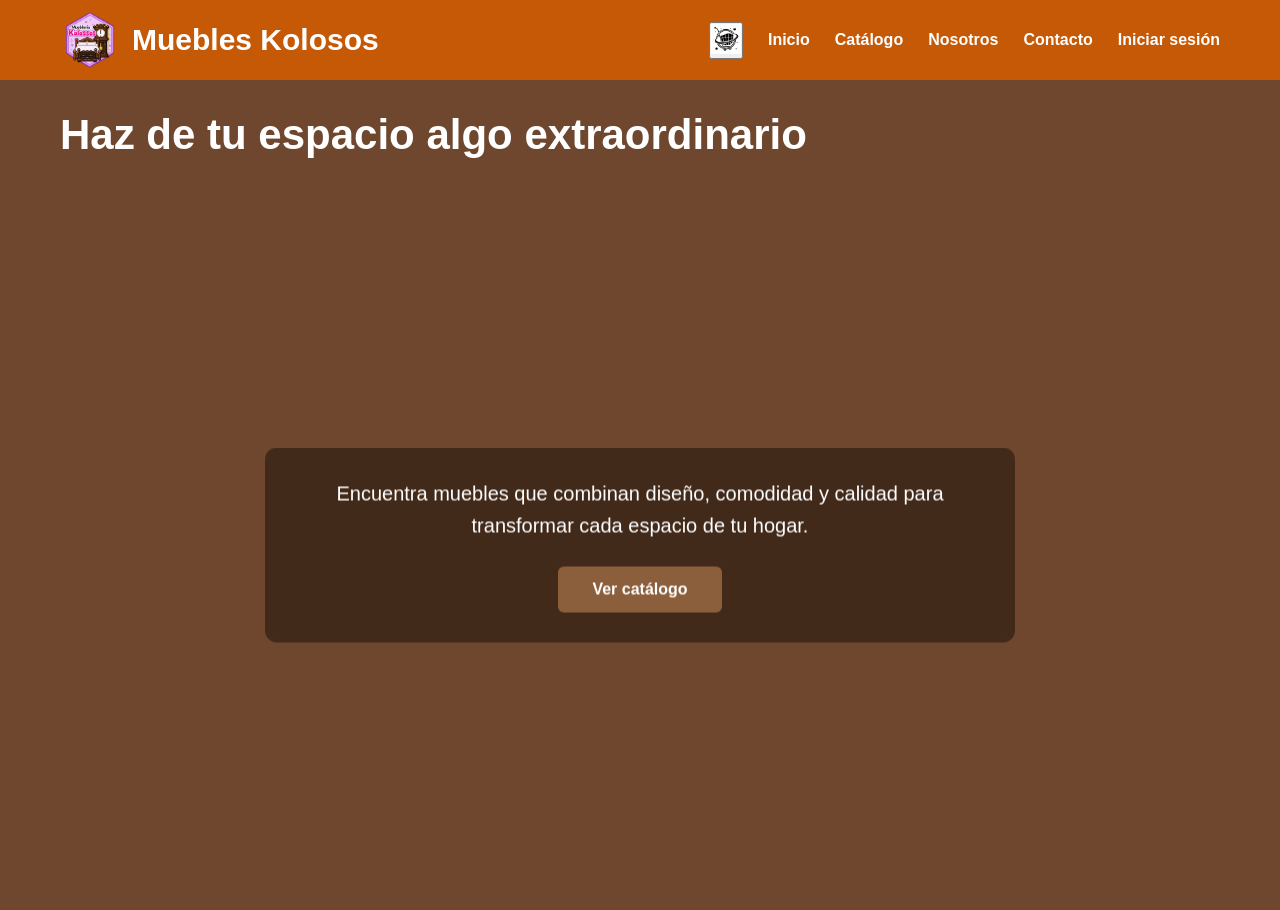
==== index.html @ 6ff80c34 "Primer commit" ====
<!DOCTYPE html>
<html lang="es">

<head>
    <meta charset="UTF-8">
    <meta name="viewport" content="width=device-width, initial-scale=1.0">

    <title>Muebles Kolosos</title>

    <link rel="stylesheet" href="style.css">
</head>

<body>

    <!-- BARRA SUPERIOR -->
    <header class="header">

        <!-- LOGO Y NOMBRE -->
        <div class="logo">
            <img src="imagenes/logo.png" alt="Logo Muebles Kolosos">
            <span>Muebles Kolosos</span>
        </div>

        <!-- MENÚ -->
        <nav class="menu">
            <div class="carrito">
            <button ><img src="imagenes/carrito.avif" ></button>
            </div>
            <a href="index.html">Inicio</a>
            <a href="catalogo.html">Catálogo</a>
            <a href="nosotros.html">Nosotros</a>
            <a href="contacto.html">Contacto</a>
            <a href="login.html">Iniciar sesión</a>
        </nav>

    </header>


    <!-- CONTENIDO PRINCIPAL -->
   <main>
        <section class="inicio">

            <!-- TÍTULO ALINEADO A LA IZQUIERDA -->
            <div class="header-texto">
                <h1>Haz de tu espacio algo extraordinario</h1>
            </div>

            <!-- CONTENEDOR DEL VIDEO CON TEXTO ENCIMA (OVERLAY) -->
            <div class="video-contenedor">
                <video autoplay loop muted playsinline>
                    <source src="imagenes/muebles.mp4" type="video/mp4">
                    Tu navegador no soporta la reproducción de video.
                </video>

                <!-- TEXTO Y BOTÓN LITERALMENTE ENCIMA DEL VIDEO -->
                <div class="contenido-encima">
                    <p>
                        Encuentra muebles que combinan diseño, comodidad y calidad para
                        transformar cada espacio de tu hogar.
                    </p>
                    <a href="catalogo.html" class="boton">
                        Ver catálogo
                    </a>
                </div>
            </div>

        </section>
    </main>

</body>

</html>
---- style.css ----
/* RESET GENERAL */
* {
    margin: 0;
    padding: 0;
    box-sizing: border-box;
}

body {
    font-family: Arial, sans-serif;
    background-color: #b3690fba;
    color: #ffffff;
}

/* BARRA SUPERIOR (HEADER) */
.header {
    width: 100%;
    height: 80px;
    display: flex;
    align-items: center;
    justify-content: space-between;
    padding: 0 60px;
    background-color: #c65906;
}

/* LOGO Y NOMBRE */
.logo {
    display: flex;
    align-items: center;
    gap: 12px;
}

.logo img {
    width: 60px;
    height: 60px;
    object-fit: contain;
}

.logo span {
    font-size: 30px;
    font-weight: bold;
    color: #ffffff;
}

/* ÍCONO CARRITO */
.carrito img {
    width: 30px;
    height: 30px;
    object-fit: contain;
}

/* MENÚ DE NAVEGACIÓN */
.menu {
    display: flex;
    align-items: center;
    gap: 25px;
}

.menu a {
    text-decoration: none;
    color: #ffffff;
    font-size: 16px;
    font-weight: bold;
    transition: color 0.3s ease;
}

.menu a:hover {
    color: #8b5e3c;
}

/* SECCIÓN PRINCIPAL AZUL */
.inicio {
    background-color: #6f472e;
    width: 100%;
    display: flex;
    flex-direction: column;
    padding-top: 30px;
}

/* TÍTULO A LA IZQUIERDA */
.header-texto {
    width: 100%;
    padding: 0 60px;
    text-align: left;
    margin-bottom: 20px;
}

.header-texto h1 {
    font-size: 42px;
    color: #ffffff;
    line-height: 1.2;
}

/* CONTENEDOR DEL VIDEO (POSICIÓN RELATIVA PARA PERMITIR ELEMENTOS ENCIMA) */
.video-contenedor {
    position: relative;
    width: 100%;
    height: calc(100vh - 170px); /* Ocupa el resto de la pantalla */
    min-height: 400px;
    overflow: hidden;
}

.video-contenedor video {
    width: 100%;
    height: 100%;
    object-fit: cover;
    display: block;
}

/* CAPA DE TEXTO ENCIMA DEL VIDEO (POSITION ABSOLUTE) */
.contenido-encima {
    position: absolute;
    top: 50%;
    left: 50%;
    transform: translate(-50%, -50%); /* Centra el bloque exactamente al medio del video */
    width: 90%;
    max-width: 750px;
    text-align: center;
    z-index: 2;
    background-color: rgba(0, 0, 0, 0.4); /* Fondo semi-transparente para leer el texto fácilmente */
    padding: 30px;
    border-radius: 12px;
    backdrop-filter: blur(4px); /* Efecto cristal opcional */
}

.contenido-encima p {
    font-size: 20px;
    color: #ffffff;
    line-height: 1.6;
    margin-bottom: 25px;
    font-weight: 500;
}

/* BOTÓN DE ACCIÓN */
.boton {
    display: inline-block;
    padding: 14px 34px;
    background-color: #8b5e3c;
    color: #ffffff;
    text-decoration: none;
    border-radius: 6px;
    font-weight: bold;
    font-size: 16px;
    transition: background-color 0.3s ease, transform 0.2s ease;
}

.boton:hover {
    background-color: #6f472e;
    transform: translateY(-2px);
}
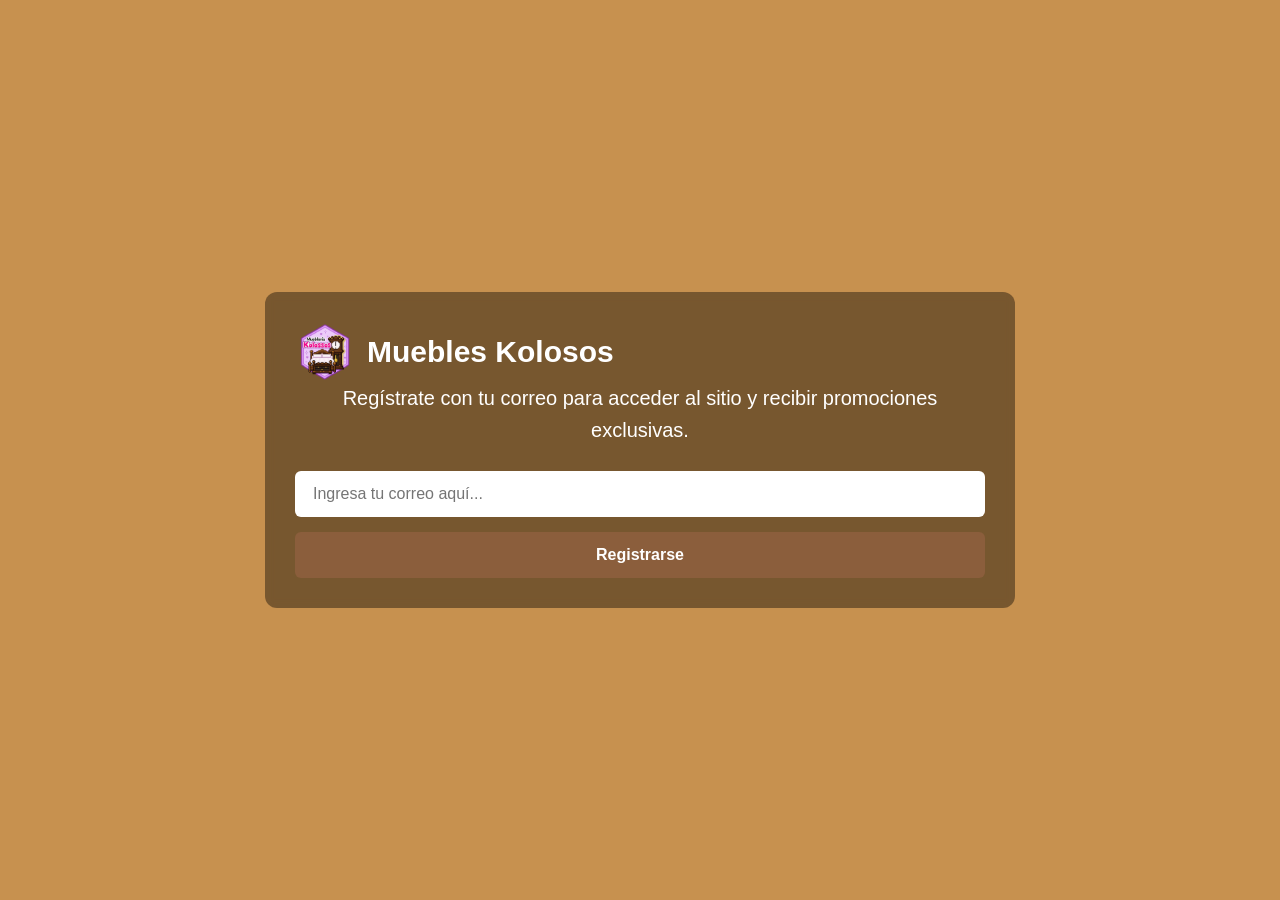
==== commit 488bd8c4: "Segundo commit: Implementación de catálogo, nosotros y contacto" ====
--- a/index.html
+++ b/index.html
@@ -4,69 +4,113 @@
 <head>
     <meta charset="UTF-8">
     <meta name="viewport" content="width=device-width, initial-scale=1.0">
-
-    <title>Muebles Kolosos</title>
-
+    <title>Muebles Kolosos - Inicio</title>
     <link rel="stylesheet" href="style.css">
 </head>
 
 <body>
 
-    <!-- BARRA SUPERIOR -->
-    <header class="header">
+    <!-- PANTALLA 1: REGISTRO INICIAL -->
+    <div id="pantalla-registro" class="pantalla-registro">
+        <div class="video-contenedor-pantalla">
+            <video autoplay loop muted playsinline>
+                <source src="imagenes/muebles.mp4" type="video/mp4">
+            </video>
 
-        <!-- LOGO Y NOMBRE -->
-        <div class="logo">
-            <img src="imagenes/logo.png" alt="Logo Muebles Kolosos">
-            <span>Muebles Kolosos</span>
+            <div class="contenido-encima">
+                <div class="logo">
+                    <img src="imagenes/logo.png" alt="Logo Muebles Kolosos">
+                    <span>Muebles Kolosos</span>
+                </div>
+                <p>Regístrate con tu correo para acceder al sitio y recibir promociones exclusivas.</p>
+                
+                <form id="form-inicial" class="form-registro">
+                    <input type="email" id="correo-usuario" placeholder="Ingresa tu correo aquí..." required>
+                    <button type="submit" class="boton">Registrarse</button>
+                </form>
+            </div>
         </div>
+    </div>
 
-        <!-- MENÚ -->
-        <nav class="menu">
-            <div class="carrito">
-            <button ><img src="imagenes/carrito.avif" ></button>
-            </div>
-            <a href="index.html">Inicio</a>
-            <a href="catalogo.html">Catálogo</a>
-            <a href="nosotros.html">Nosotros</a>
-            <a href="contacto.html">Contacto</a>
-            <a href="login.html">Iniciar sesión</a>
-        </nav>
-
-    </header>
-
-
-    <!-- CONTENIDO PRINCIPAL -->
-   <main>
-        <section class="inicio">
-
-            <!-- TÍTULO ALINEADO A LA IZQUIERDA -->
-            <div class="header-texto">
-                <h1>Haz de tu espacio algo extraordinario</h1>
+    <!-- PANTALLA 2: INICIO Y NAVEGACIÓN PRINCIPAL -->
+    <div id="pantalla-principal" class="oculto">
+        
+        <!-- BARRA SUPERIOR (HEADER) -->
+        <header class="header">
+            <div class="logo">
+                <img src="imagenes/logo.png" alt="Logo Muebles Kolosos">
+                <span>Muebles Kolosos</span>
             </div>
 
-            <!-- CONTENEDOR DEL VIDEO CON TEXTO ENCIMA (OVERLAY) -->
-            <div class="video-contenedor">
-                <video autoplay loop muted playsinline>
-                    <source src="imagenes/muebles.mp4" type="video/mp4">
-                    Tu navegador no soporta la reproducción de video.
-                </video>
+            <nav class="menu">
+                <div class="carrito">
+                    <button><img src="imagenes/carrito.avif" alt="Carrito"></button>
+                </div>
+                <a href="index.html" class="activo">Inicio</a>
+                <a href="catalogo.html">Catálogo</a>
+                <a href="nosotros.html">Nosotros</a>
+                <a href="contacto.html">Contacto</a>
+                <a href="login.html">Iniciar sesión</a>
+            </nav>
+        </header>
 
-                <!-- TEXTO Y BOTÓN LITERALMENTE ENCIMA DEL VIDEO -->
-                <div class="contenido-encima">
-                    <p>
-                        Encuentra muebles que combinan diseño, comodidad y calidad para
-                        transformar cada espacio de tu hogar.
-                    </p>
-                    <a href="catalogo.html" class="boton">
-                        Ver catálogo
-                    </a>
+        <!-- CONTENIDO PRINCIPAL -->
+        <main>
+            <section class="inicio">
+                <div class="header-texto">
+                    <h1>Haz de tu espacio algo extraordinario</h1>
                 </div>
-            </div>
 
-        </section>
-    </main>
+                <div class="video-contenedor">
+                    <video autoplay loop muted playsinline>
+                        <source src="imagenes/muebles.mp4" type="video/mp4">
+                        Tu navegador no soporta la reproducción de video.
+                    </video>
 
+                    <div class="contenido-encima">
+                        <p>
+                            Encuentra muebles que combinan diseño, comodidad y calidad para
+                            transformar cada espacio de tu hogar.
+                        </p>
+                        <a href="catalogo.html" class="boton">Ver catálogo</a>
+                    </div>
+                </div>
+            </section>
+        </main>
+    </div>
+
+    <!-- SCRIPT CONTROLADOR DE SESIÓN SIMULADA -->
+    <script>
+        document.addEventListener("DOMContentLoaded", () => {
+            const formInicial = document.getElementById("form-inicial");
+            const pantallaRegistro = document.getElementById("pantalla-registro");
+            const pantallaPrincipal = document.getElementById("pantalla-principal");
+
+            // Función para mostrar la vista principal del negocio
+            const mostrarInicioTienda = () => {
+                pantallaRegistro.style.display = "none";
+                pantallaPrincipal.classList.remove("oculto");
+                pantallaPrincipal.style.display = "block";
+            };
+
+            // 1. Verificar si el usuario ya se había registrado previamente en esta sesión
+            if (sessionStorage.getItem("usuarioRegistrado") === "true") {
+                mostrarInicioTienda();
+            }
+
+            // 2. Al presionar "Registrarse" guardar el estado y mostrar la tienda
+            formInicial.addEventListener("submit", (e) => {
+                e.preventDefault();
+                const correo = document.getElementById("correo-usuario").value;
+
+                if (correo.trim() !== "") {
+                    // Guardar en la sesión del navegador
+                    sessionStorage.setItem("usuarioRegistrado", "true");
+                    mostrarInicioTienda();
+                }
+            });
+        });
+    </script>
 </body>
 
 </html>
--- a/style.css
+++ b/style.css
@@ -1,4 +1,4 @@
-/* RESET GENERAL */
+
 * {
     margin: 0;
     padding: 0;
@@ -11,6 +11,56 @@
     color: #ffffff;
 }
 
+
+.oculto {
+    display: none !important;
+}
+
+/* PANTALLA 1: REGISTRO PANTALLA COMPLETA */
+.pantalla-registro {
+    position: fixed;
+    top: 0;
+    left: 0;
+    width: 100vw;
+    height: 100vh;
+    z-index: 9999;
+}
+
+.video-contenedor-pantalla {
+    position: relative;
+    width: 100%;
+    height: 100%;
+    overflow: hidden;
+}
+
+.video-contenedor-pantalla video {
+    width: 100%;
+    height: 100%;
+    object-fit: cover;
+}
+
+.form-registro {
+    display: flex;
+    flex-direction: column;
+    gap: 15px;
+    margin-top: 20px;
+}
+
+.form-registro input {
+    width: 100%;
+    padding: 14px 18px;
+    border-radius: 6px;
+    border: none;
+    font-size: 16px;
+    outline: none;
+}
+
+.form-registro button {
+    cursor: pointer;
+    border: none;
+    width: 100%;
+}
+
 /* BARRA SUPERIOR (HEADER) */
 .header {
     width: 100%;
@@ -22,7 +72,6 @@
     background-color: #c65906;
 }
 
-/* LOGO Y NOMBRE */
 .logo {
     display: flex;
     align-items: center;
@@ -41,14 +90,18 @@
     color: #ffffff;
 }
 
-/* ÍCONO CARRITO */
+.carrito button {
+    background: transparent;
+    border: none;
+    cursor: pointer;
+}
+
 .carrito img {
     width: 30px;
     height: 30px;
     object-fit: contain;
 }
 
-/* MENÚ DE NAVEGACIÓN */
 .menu {
     display: flex;
     align-items: center;
@@ -63,11 +116,13 @@
     transition: color 0.3s ease;
 }
 
-.menu a:hover {
-    color: #8b5e3c;
-}
-
-/* SECCIÓN PRINCIPAL AZUL */
+.menu a:hover,
+.menu a.activo {
+    color: #ffe3cc;
+    border-bottom: 2px solid #ffffff;
+}
+
+/* SECCIÓN INICIO */
 .inicio {
     background-color: #6f472e;
     width: 100%;
@@ -76,7 +131,6 @@
     padding-top: 30px;
 }
 
-/* TÍTULO A LA IZQUIERDA */
 .header-texto {
     width: 100%;
     padding: 0 60px;
@@ -90,11 +144,10 @@
     line-height: 1.2;
 }
 
-/* CONTENEDOR DEL VIDEO (POSICIÓN RELATIVA PARA PERMITIR ELEMENTOS ENCIMA) */
 .video-contenedor {
     position: relative;
     width: 100%;
-    height: calc(100vh - 170px); /* Ocupa el resto de la pantalla */
+    height: calc(100vh - 170px);
     min-height: 400px;
     overflow: hidden;
 }
@@ -106,20 +159,19 @@
     display: block;
 }
 
-/* CAPA DE TEXTO ENCIMA DEL VIDEO (POSITION ABSOLUTE) */
 .contenido-encima {
     position: absolute;
     top: 50%;
     left: 50%;
-    transform: translate(-50%, -50%); /* Centra el bloque exactamente al medio del video */
+    transform: translate(-50%, -50%);
     width: 90%;
     max-width: 750px;
     text-align: center;
     z-index: 2;
-    background-color: rgba(0, 0, 0, 0.4); /* Fondo semi-transparente para leer el texto fácilmente */
+    background-color: rgba(0, 0, 0, 0.4);
     padding: 30px;
     border-radius: 12px;
-    backdrop-filter: blur(4px); /* Efecto cristal opcional */
+    backdrop-filter: blur(4px);
 }
 
 .contenido-encima p {
@@ -130,7 +182,6 @@
     font-weight: 500;
 }
 
-/* BOTÓN DE ACCIÓN */
 .boton {
     display: inline-block;
     padding: 14px 34px;
@@ -141,9 +192,292 @@
     font-weight: bold;
     font-size: 16px;
     transition: background-color 0.3s ease, transform 0.2s ease;
+    text-align: center;
 }
 
 .boton:hover {
     background-color: #6f472e;
     transform: translateY(-2px);
+}
+
+/* CATÁLOGO, NOSOTROS, CONTACTO, DETALLE */
+.contenedor-seccion {
+    max-width: 1200px;
+    margin: 40px auto;
+    padding: 0 20px;
+}
+
+.titulo-pagina {
+    font-size: 36px;
+    margin-bottom: 10px;
+    text-align: center;
+    color: #ffffff;
+}
+
+.subtitulo-pagina {
+    font-size: 18px;
+    text-align: center;
+    margin-bottom: 40px;
+    opacity: 0.9;
+}
+
+/* PRODUCTOS */
+.grilla-productos {
+    display: grid;
+    grid-template-columns: repeat(auto-fit, minmax(280px, 1fr));
+    gap: 30px;
+}
+
+.tarjeta-producto {
+    background-color: #6f472e;
+    border-radius: 10px;
+    overflow: hidden;
+    box-shadow: 0 4px 15px rgba(0, 0, 0, 0.2);
+    display: flex;
+    flex-direction: column;
+}
+
+.tarjeta-producto img {
+    width: 100%;
+    height: 220px;
+    object-fit: cover;
+}
+
+.info-producto {
+    padding: 20px;
+    display: flex;
+    flex-direction: column;
+    gap: 10px;
+    flex-grow: 1;
+}
+
+.info-producto h3 {
+    font-size: 22px;
+}
+
+.info-producto .precio {
+    font-size: 20px;
+    font-weight: bold;
+    color: #ffe3cc;
+    margin-top: auto;
+}
+
+.info-producto .boton {
+    margin-top: 10px;
+    width: 100%;
+}
+
+/* VISTA DE DETALLE */
+.boton-volver {
+    display: inline-block;
+    color: #ffffff;
+    text-decoration: none;
+    font-weight: bold;
+    margin-bottom: 25px;
+    transition: color 0.3s ease;
+}
+
+.boton-volver:hover {
+    color: #ffe3cc;
+}
+
+.detalle-producto-container {
+    background-color: #6f472e;
+    border-radius: 12px;
+    padding: 30px;
+    display: flex;
+    gap: 40px;
+    align-items: center;
+}
+
+.imagen-detalle {
+    flex: 1;
+}
+
+.imagen-detalle img {
+    width: 100%;
+    max-height: 400px;
+    object-fit: cover;
+    border-radius: 8px;
+}
+
+.info-detalle {
+    flex: 1;
+    display: flex;
+    flex-direction: column;
+    gap: 15px;
+}
+
+.info-detalle h1 {
+    font-size: 32px;
+}
+
+.precio-detalle {
+    font-size: 28px;
+    font-weight: bold;
+    color: #ffe3cc;
+}
+
+.descripcion-corta {
+    line-height: 1.6;
+    opacity: 0.95;
+}
+
+.acciones-detalle button {
+    border: none;
+    cursor: pointer;
+}
+
+/* NOSOTROS */
+.contenido-nosotros {
+    display: flex;
+    flex-direction: column;
+    gap: 25px;
+}
+
+.bloque-texto {
+    background-color: #6f472e;
+    padding: 30px;
+    border-radius: 10px;
+    line-height: 1.6;
+}
+
+.bloque-texto h2 {
+    margin-bottom: 15px;
+    color: #ffe3cc;
+}
+
+/* CONTACTO */
+.alerta-exito {
+    background-color: #2e7d32;
+    color: #ffffff;
+    padding: 15px;
+    border-radius: 6px;
+    text-align: center;
+    max-width: 600px;
+    margin: 0 auto 20px auto;
+    font-weight: bold;
+}
+
+.formulario-contacto {
+    background-color: #6f472e;
+    max-width: 600px;
+    margin: 0 auto;
+    padding: 35px;
+    border-radius: 10px;
+    display: flex;
+    flex-direction: column;
+    gap: 20px;
+}
+
+.campo-form {
+    display: flex;
+    flex-direction: column;
+    gap: 8px;
+}
+
+.campo-form label {
+    font-weight: bold;
+}
+
+.campo-form input,
+.campo-form textarea {
+    padding: 12px;
+    border-radius: 6px;
+    border: none;
+    font-size: 15px;
+    outline: none;
+}
+
+.formulario-contacto button {
+    border: none;
+    cursor: pointer;
+}
+
+.redes-sociales {
+    text-align: center;
+    margin-top: 40px;
+}
+
+.redes-sociales h3 {
+    margin-bottom: 15px;
+}
+
+.iconos-redes {
+    display: flex;
+    justify-content: center;
+    gap: 20px;
+}
+
+.link-red {
+    color: #ffffff;
+    background-color: #6f472e;
+    padding: 10px 20px;
+    border-radius: 6px;
+    text-decoration: none;
+    font-weight: bold;
+    transition: background-color 0.3s ease;
+}
+
+.link-red:hover {
+    background-color: #c65906;
+}
+/* ==========================================================================
+   ESTILOS PARA EL FILTRO Y TARJETAS DEL CATÁLOGO
+   ========================================================================== */
+
+.contenedor-filtro {
+    display: flex;
+    align-items: center;
+    justify-content: center;
+    gap: 15px;
+    margin-bottom: 35px;
+    background-color: #6f472e;
+    padding: 15px 25px;
+    border-radius: 8px;
+    width: fit-content;
+    margin-left: auto;
+    margin-right: auto;
+}
+
+.contenedor-filtro label {
+    font-size: 16px;
+    color: #ffffff;
+}
+
+.select-categoria {
+    padding: 10px 15px;
+    border-radius: 6px;
+    border: none;
+    font-size: 15px;
+    font-weight: bold;
+    background-color: #ffffff;
+    color: #6f472e;
+    cursor: pointer;
+    outline: none;
+}
+
+/* CORRECCIÓN DE TAMAÑOS DE TARJETAS Y GRILLA */
+.grilla-productos {
+    display: grid;
+    grid-template-columns: repeat(auto-fill, minmax(280px, 1fr));
+    gap: 30px;
+    align-items: start;
+}
+
+.tarjeta-producto {
+    background-color: #6f472e;
+    border-radius: 10px;
+    overflow: hidden;
+    box-shadow: 0 4px 15px rgba(0, 0, 0, 0.2);
+    display: flex;
+    flex-direction: column;
+    height: 380px;
+}
+
+.tarjeta-producto img {
+    width: 100%;
+    height: 200px;
+    object-fit: cover;
+    background-color: #4a2e1d;
 }
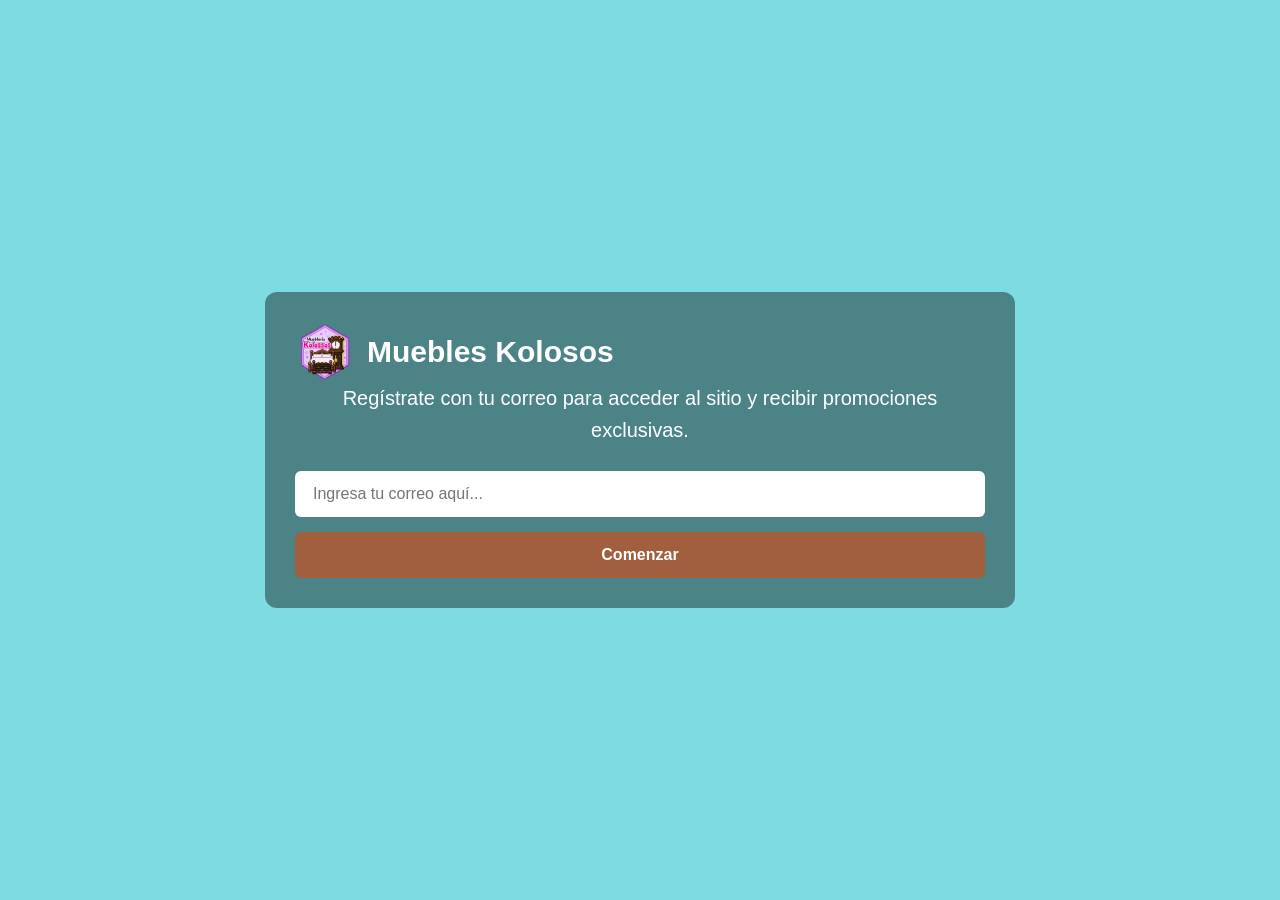
==== commit e596fd89: "Cuarto commit: Formulario de contacto funcional" ====
--- a/index.html
+++ b/index.html
@@ -25,8 +25,8 @@
                 <p>Regístrate con tu correo para acceder al sitio y recibir promociones exclusivas.</p>
                 
                 <form id="form-inicial" class="form-registro">
-                    <input type="email" id="correo-usuario" placeholder="Ingresa tu correo aquí..." required>
-                    <button type="submit" class="boton">Registrarse</button>
+                    <input type="email" id="correo-usuario" placeholder="Ingresa tu correo aquí..." >
+                    <button type="submit" class="boton">Comenzar</button>
                 </form>
             </div>
         </div>
@@ -50,7 +50,7 @@
                 <a href="catalogo.html">Catálogo</a>
                 <a href="nosotros.html">Nosotros</a>
                 <a href="contacto.html">Contacto</a>
-                <a href="login.html">Iniciar sesión</a>
+                <a href="Registro.html">Registrate</a>
             </nav>
         </header>
 
@@ -100,15 +100,12 @@
 
             // 2. Al presionar "Registrarse" guardar el estado y mostrar la tienda
             formInicial.addEventListener("submit", (e) => {
-                e.preventDefault();
-                const correo = document.getElementById("correo-usuario").value;
+            e.preventDefault();
 
-                if (correo.trim() !== "") {
-                    // Guardar en la sesión del navegador
-                    sessionStorage.setItem("usuarioRegistrado", "true");
-                    mostrarInicioTienda();
-                }
-            });
+    // Permitir entrar aunque no escriba correo
+    sessionStorage.setItem("usuarioRegistrado", "true");
+    mostrarInicioTienda();
+});
         });
     </script>
 </body>
--- a/style.css
+++ b/style.css
@@ -1,4 +1,6 @@
-
+/* ==========================================
+   1. RESET Y BASE
+   ========================================== */
 * {
     margin: 0;
     padding: 0;
@@ -7,16 +9,17 @@
 
 body {
     font-family: Arial, sans-serif;
-    background-color: #b3690fba;
-    color: #ffffff;
-}
-
+    background-color: hsla(184, 64%, 56%, 0.707);
+    color: #ffffff;
+}
 
 .oculto {
     display: none !important;
 }
 
-/* PANTALLA 1: REGISTRO PANTALLA COMPLETA */
+/* ==========================================
+   2. REGISTRO (PANTALLA COMPLETA)
+   ========================================== */
 .pantalla-registro {
     position: fixed;
     top: 0;
@@ -61,7 +64,9 @@
     width: 100%;
 }
 
-/* BARRA SUPERIOR (HEADER) */
+/* ==========================================
+   3. BARRA DE NAVEGACIÓN (HEADER Y MENÚ)
+   ========================================== */
 .header {
     width: 100%;
     height: 80px;
@@ -69,7 +74,7 @@
     align-items: center;
     justify-content: space-between;
     padding: 0 60px;
-    background-color: #c65906;
+    background-color: #61bee3;
 }
 
 .logo {
@@ -122,9 +127,11 @@
     border-bottom: 2px solid #ffffff;
 }
 
-/* SECCIÓN INICIO */
+/* ==========================================
+   4. INICIO 
+   ========================================== */
 .inicio {
-    background-color: #6f472e;
+    background-color: #78daeb;
     width: 100%;
     display: flex;
     flex-direction: column;
@@ -185,7 +192,7 @@
 .boton {
     display: inline-block;
     padding: 14px 34px;
-    background-color: #8b5e3c;
+    background-color: #a15f3d;
     color: #ffffff;
     text-decoration: none;
     border-radius: 6px;
@@ -200,7 +207,9 @@
     transform: translateY(-2px);
 }
 
-/* CATÁLOGO, NOSOTROS, CONTACTO, DETALLE */
+/* ==========================================
+   5. ESTRUCTURA GENERAL DE SECCIONES
+   ========================================== */
 .contenedor-seccion {
     max-width: 1200px;
     margin: 40px auto;
@@ -221,26 +230,65 @@
     opacity: 0.9;
 }
 
-/* PRODUCTOS */
+/* ==========================================
+   6. FILTRO DE CATEGORÍAS (CATÁLOGO)
+   ========================================== */
+.contenedor-filtro {
+    display: flex;
+    align-items: center;
+    justify-content: center;
+    gap: 15px;
+    margin-bottom: 35px;
+    background-color: #9be4ef;
+    padding: 15px 25px;
+    border-radius: 8px;
+    width: fit-content;
+    margin-left: auto;
+    margin-right: auto;
+}
+
+.contenedor-filtro label {
+    font-size: 16px;
+    color: #ffffff;
+}
+
+.select-categoria {
+    padding: 10px 15px;
+    border-radius: 6px;
+    border: none;
+    font-size: 15px;
+    font-weight: bold;
+    background-color: #89f3d5;
+    color: #ffffff;
+    cursor: pointer;
+    outline: none;
+}
+
+/* ==========================================
+   7. GRILLA Y TARJETAS DE PRODUCTOS
+   ========================================== */
 .grilla-productos {
     display: grid;
-    grid-template-columns: repeat(auto-fit, minmax(280px, 1fr));
+    grid-template-columns: repeat(auto-fill, minmax(280px, 1fr));
     gap: 30px;
+    align-items: start;
 }
 
 .tarjeta-producto {
-    background-color: #6f472e;
+    background-color: #3a87ce;
     border-radius: 10px;
     overflow: hidden;
     box-shadow: 0 4px 15px rgba(0, 0, 0, 0.2);
     display: flex;
     flex-direction: column;
+    min-height: 380px;
 }
 
 .tarjeta-producto img {
     width: 100%;
-    height: 220px;
+    height: 200px;
     object-fit: cover;
+    background-color: #4a2e1d;
 }
 
 .info-producto {
@@ -267,7 +315,9 @@
     width: 100%;
 }
 
-/* VISTA DE DETALLE */
+/* ==========================================
+   8. VISTA DE DETALLE DE PRODUCTO
+   ========================================== */
 .boton-volver {
     display: inline-block;
     color: #ffffff;
@@ -282,7 +332,7 @@
 }
 
 .detalle-producto-container {
-    background-color: #6f472e;
+    background-color: #5bb6b6;
     border-radius: 12px;
     padding: 30px;
     display: flex;
@@ -328,7 +378,9 @@
     cursor: pointer;
 }
 
-/* NOSOTROS */
+/* ==========================================
+   9. PÁGINA NOSOTROS
+   ========================================== */
 .contenido-nosotros {
     display: flex;
     flex-direction: column;
@@ -336,7 +388,7 @@
 }
 
 .bloque-texto {
-    background-color: #6f472e;
+    background-color: #d37beb;
     padding: 30px;
     border-radius: 10px;
     line-height: 1.6;
@@ -344,10 +396,12 @@
 
 .bloque-texto h2 {
     margin-bottom: 15px;
-    color: #ffe3cc;
-}
-
-/* CONTACTO */
+    color: #8bf2ea;
+}
+
+/* ==========================================
+   10. PÁGINA CONTACTO Y REDES SOCIALES
+   ========================================== */
 .alerta-exito {
     background-color: #2e7d32;
     color: #ffffff;
@@ -421,63 +475,4 @@
 
 .link-red:hover {
     background-color: #c65906;
-}
-/* ==========================================================================
-   ESTILOS PARA EL FILTRO Y TARJETAS DEL CATÁLOGO
-   ========================================================================== */
-
-.contenedor-filtro {
-    display: flex;
-    align-items: center;
-    justify-content: center;
-    gap: 15px;
-    margin-bottom: 35px;
-    background-color: #6f472e;
-    padding: 15px 25px;
-    border-radius: 8px;
-    width: fit-content;
-    margin-left: auto;
-    margin-right: auto;
-}
-
-.contenedor-filtro label {
-    font-size: 16px;
-    color: #ffffff;
-}
-
-.select-categoria {
-    padding: 10px 15px;
-    border-radius: 6px;
-    border: none;
-    font-size: 15px;
-    font-weight: bold;
-    background-color: #ffffff;
-    color: #6f472e;
-    cursor: pointer;
-    outline: none;
-}
-
-/* CORRECCIÓN DE TAMAÑOS DE TARJETAS Y GRILLA */
-.grilla-productos {
-    display: grid;
-    grid-template-columns: repeat(auto-fill, minmax(280px, 1fr));
-    gap: 30px;
-    align-items: start;
-}
-
-.tarjeta-producto {
-    background-color: #6f472e;
-    border-radius: 10px;
-    overflow: hidden;
-    box-shadow: 0 4px 15px rgba(0, 0, 0, 0.2);
-    display: flex;
-    flex-direction: column;
-    height: 380px;
-}
-
-.tarjeta-producto img {
-    width: 100%;
-    height: 200px;
-    object-fit: cover;
-    background-color: #4a2e1d;
 }
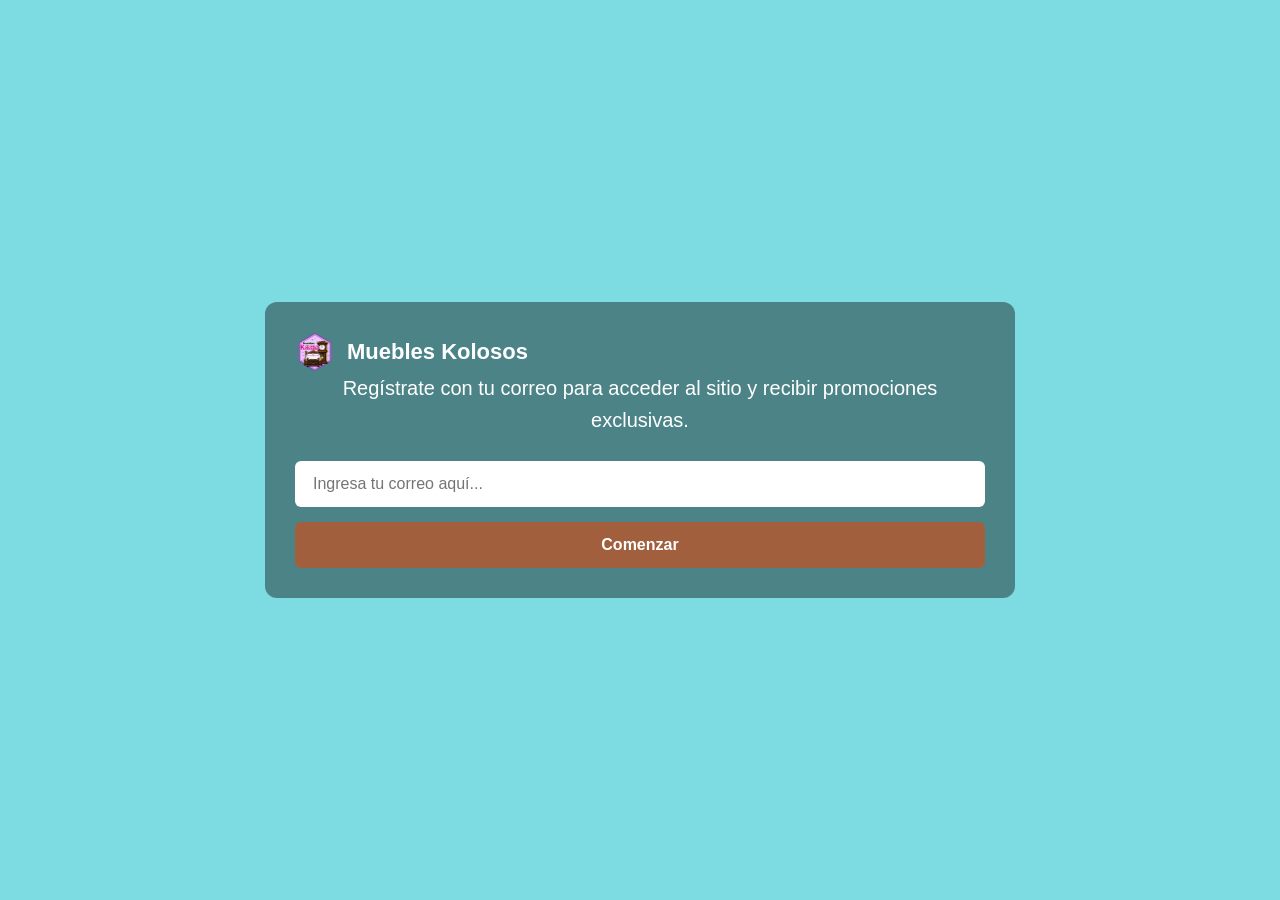
==== commit 388b5c33: "Agregados cambios en productos.js y resto del proyecto" ====
--- a/index.html
+++ b/index.html
@@ -19,7 +19,7 @@
 
             <div class="contenido-encima">
                 <div class="logo">
-                    <img src="imagenes/logo.png" alt="Logo Muebles Kolosos">
+                     <img src="imagenes/logo.png" alt="Logo Muebles Kolosos">
                     <span>Muebles Kolosos</span>
                 </div>
                 <p>Regístrate con tu correo para acceder al sitio y recibir promociones exclusivas.</p>
@@ -36,23 +36,25 @@
     <div id="pantalla-principal" class="oculto">
         
         <!-- BARRA SUPERIOR (HEADER) -->
-        <header class="header">
-            <div class="logo">
-                <img src="imagenes/logo.png" alt="Logo Muebles Kolosos">
-                <span>Muebles Kolosos</span>
+ <header class="header">
+    <div class="logo">
+        <img src="imagenes/logo.png" alt="Logo Muebles Kolosos">
+        <span>Muebles Kolosos</span>
+    </div>
+    <nav class="menu">
+        <a href="carrito.html" class="carrito-link" aria-label="Ver carrito">
+            <div class="carrito">
+                <img src="imagenes/carrito.avif" alt="Carrito">
+                <span id="contador-carrito" class="contador-badge">0</span>
             </div>
-
-            <nav class="menu">
-                <div class="carrito">
-                    <button><img src="imagenes/carrito.avif" alt="Carrito"></button>
-                </div>
-                <a href="index.html" class="activo">Inicio</a>
-                <a href="catalogo.html">Catálogo</a>
-                <a href="nosotros.html">Nosotros</a>
-                <a href="contacto.html">Contacto</a>
-                <a href="Registro.html">Registrate</a>
-            </nav>
-        </header>
+        </a>
+        <a href="index.html">Inicio</a>
+        <a href="catalogo.html">Catálogo</a>
+        <a href="nosotros.html">Nosotros</a>
+        <a href="contacto.html">Contacto</a>
+        <a href="perfil.html">Mi Perfil</a>
+    </nav>
+</header>
 
         <!-- CONTENIDO PRINCIPAL -->
         <main>
@@ -77,6 +79,78 @@
                 </div>
             </section>
         </main>
+
+        <!-- FOOTER ESTRUCTURADO Y ALINEADO EN HORIZONTAL -->
+        <footer class="footer-kolosos">
+            <div class="footer-contenido">
+                
+                <!-- COLUMNA 1: NAVEGACIÓN -->
+                <div class="footer-columna">
+                    <h3>NAVEGACIÓN</h3>
+                    <ul>
+                        <li><a href="index.html">Inicio</a></li>
+                        <li><a href="catalogo.html">Catálogo</a></li>
+                        <li><a href="nosotros.html">Nosotros</a></li>
+                        <li><a href="contacto.html">Contacto</a></li>
+                        <li><a href="Perfil.html">Perfil</a></li>
+                    </ul>
+                </div>
+
+            
+                <!-- COLUMNA 2: SERVICIO AL CLIENTE -->
+                <div class="footer-columna">
+                    <h3>SERVICIO AL CLIENTE</h3>
+                    <ul>
+                        <li><a href="#">Centro De Ayuda</a></li>
+                        <li><a href="#">Métodos De Pago</a></li>
+                        <li><a href="#">Garantía Kolosos</a></li>
+                        <li><a href="#">Devolución Y Reembolso</a></li>
+                        <li><a href="contacto.html">Contáctanos</a></li>
+                    </ul>
+                </div>
+
+                <!-- COLUMNA 3: ACERCA DE -->
+                <div class="footer-columna">
+                    <h3>ACERCA DE SHOPEE</h3>
+                    <ul>
+                        <li><a href="nosotros.html">Sobre Nosotros</a></li>
+                        <li><a href="#">Políticas</a></li>
+                        <li><a href="#">Política de Privacidad</a></li>
+                        <li><a href="#">Ofertas Relámpago</a></li>
+                        <li><a href="#">Programa de Afiliados</a></li>
+                    </ul>
+                </div>
+
+                <!-- COLUMNA 4: PAGO -->
+                <div class="footer-columna">
+                    <h3>PAGO</h3>
+                    <div class="metodos-pago">
+                        <img src="imagenes/mastercard.jpeg" alt="Mastercard">
+                        <img src="imagenes/oxxo.png" alt="Oxxo">
+                        <img src="imagenes/spei.jpg" alt="SPEI">
+                    </div>
+                </div>
+
+                <!-- COLUMNA 5: SÍGUENOS -->
+                <div class="footer-columna">
+                    <h3>SÍGUENOS</h3>
+                    <ul class="redes-sociales">
+                        <li><a href="#">Facebook</a></li>
+                        <li><a href="#">Instagram</a></li>
+                        <li><a href="#">LinkedIn</a></li>
+                    </ul>
+                </div>
+
+            </div>
+
+            <div class="footer-linea"></div>
+
+            <!-- SECCIÓN INFERIOR HORIZONTAL -->
+            <div class="footer-inferior">
+                <p>©2026 Muebles Kolosos. Todos los Derechos Reservados.</p>
+            
+        </footer>
+
     </div>
 
     <!-- SCRIPT CONTROLADOR DE SESIÓN SIMULADA -->
@@ -100,14 +174,15 @@
 
             // 2. Al presionar "Registrarse" guardar el estado y mostrar la tienda
             formInicial.addEventListener("submit", (e) => {
-            e.preventDefault();
+                e.preventDefault();
 
-    // Permitir entrar aunque no escriba correo
-    sessionStorage.setItem("usuarioRegistrado", "true");
-    mostrarInicioTienda();
-});
+                // Permitir entrar aunque no escriba correo
+                sessionStorage.setItem("usuarioRegistrado", "true");
+                mostrarInicioTienda();
+            });
         });
     </script>
+    <script src="global.js"></script>
 </body>
 
 </html>
--- a/style.css
+++ b/style.css
@@ -1,5 +1,5 @@
 /* ==========================================
-   1. RESET Y BASE
+   1. RESET Y ESTRUCTURA BASE
    ========================================== */
 * {
     margin: 0;
@@ -11,124 +11,261 @@
     font-family: Arial, sans-serif;
     background-color: hsla(184, 64%, 56%, 0.707);
     color: #ffffff;
+    min-height: 100vh;
+    display: flex;
+    flex-direction: column;
 }
 
 .oculto {
     display: none !important;
 }
 
+.contenedor-seccion {
+    max-width: 1200px;
+    margin: 40px auto;
+    padding: 0 20px;
+    flex: 1;
+    width: 100%;
+}
+
+.titulo-pagina {
+    font-size: 36px;
+    margin-bottom: 10px;
+    text-align: center;
+    color: #ffffff;
+}
+
+.subtitulo-pagina {
+    font-size: 18px;
+    text-align: center;
+    margin-bottom: 40px;
+    opacity: 0.9;
+}
+
+.boton {
+    display: inline-block;
+    padding: 14px 34px;
+    background-color: #a15f3d;
+    color: #ffffff;
+    text-decoration: none;
+    border: none;
+    border-radius: 6px;
+    font-weight: bold;
+    font-size: 16px;
+    transition: background-color 0.3s ease, transform 0.2s ease;
+    text-align: center;
+    cursor: pointer;
+}
+
+.boton:hover {
+    background-color: #6f472e;
+    transform: translateY(-2px);
+}
+
 /* ==========================================
-   2. REGISTRO (PANTALLA COMPLETA)
+   2. BARRA DE NAVEGACIÓN Y MENÚ LATERAL
    ========================================== */
-.pantalla-registro {
+.header {
+    width: 100%;
+    height: 80px;
+    display: flex;
+    align-items: center;
+    justify-content: space-between;
+    padding: 0 60px;
+    background-color: #61bee3;
+    position: sticky;
+    top: 0;
+    z-index: 1000;
+    box-shadow: 0 2px 10px rgba(0, 0, 0, 0.1);
+}
+
+.logo {
+    display: flex;
+    align-items: center;
+    gap: 12px;
+    text-decoration: none;
+}
+
+.logo img {
+    width: 60px;
+    height: 60px;
+    object-fit: contain;
+}
+
+.logo span {
+    font-size: 30px;
+    font-weight: bold;
+    color: #ffffff;
+}
+
+.menu {
+    display: flex;
+    align-items: center;
+    gap: 25px;
+}
+
+.menu a {
+    text-decoration: none;
+    color: #ffffff;
+    font-size: 16px;
+    font-weight: bold;
+    transition: color 0.3s ease, border-color 0.3s ease;
+    padding-bottom: 4px;
+}
+
+.menu a:hover,
+.menu a.activo {
+    color: #ffe3cc;
+    border-bottom: 2px solid #ffffff;
+}
+
+/* Botón Hamburguesa */
+.btn-hamburguesa {
+    background: transparent;
+    border: none;
+    font-size: 1.4rem;
+    cursor: pointer;
+    color: #ffffff;
+    display: flex;
+    align-items: center;
+    gap: 8px;
+    font-weight: 600;
+}
+
+/* Carrito en Nav */
+.carrito {
+    position: relative;
+    display: flex;
+    align-items: center;
+}
+
+.carrito button,
+.carrito a {
+    background: transparent;
+    border: none;
+    cursor: pointer;
+    position: relative;
+    display: flex;
+    align-items: center;
+    padding: 0 !important;
+    border-bottom: none !important;
+}
+
+.carrito img {
+    width: 32px;
+    height: 32px;
+    object-fit: contain;
+    background-color: #ffffff;
+    border-radius: 6px;
+    padding: 2px;
+}
+
+.badge-carrito {
+    position: absolute;
+    top: -6px;
+    right: -8px;
+    background-color: #e74c3c;
+    color: #ffffff;
+    font-size: 12px;
+    font-weight: bold;
+    border-radius: 50%;
+    min-width: 20px;
+    height: 20px;
+    display: flex;
+    align-items: center;
+    justify-content: center;
+    padding: 2px;
+    box-shadow: 0 2px 5px rgba(0,0,0,0.2);
+    pointer-events: none;
+}
+
+/* Sidebar Desplegable (Estilo Amazon) */
+.sidebar-menu {
+    position: fixed;
+    top: 0;
+    left: -320px;
+    width: 300px;
+    height: 100%;
+    background-color: #ffffff;
+    box-shadow: 4px 0 15px rgba(0, 0, 0, 0.2);
+    z-index: 1001;
+    transition: left 0.3s ease;
+    display: flex;
+    flex-direction: column;
+}
+
+.sidebar-menu.activo {
+    left: 0;
+}
+
+.sidebar-header {
+    background-color: #1a1a1a;
+    color: #ffffff;
+    padding: 20px;
+    display: flex;
+    justify-content: space-between;
+    align-items: center;
+}
+
+.sidebar-header h3 {
+    margin: 0;
+    font-size: 1.1rem;
+    color: #ffffff;
+}
+
+.btn-cerrar-sidebar {
+    background: transparent;
+    border: none;
+    color: #ffffff;
+    font-size: 1.4rem;
+    cursor: pointer;
+}
+
+.sidebar-content {
+    padding: 20px 0;
+    flex: 1;
+    overflow-y: auto;
+}
+
+.sidebar-seccion-titulo {
+    font-size: 0.8rem;
+    text-transform: uppercase;
+    color: #888888;
+    padding: 10px 20px 5px 20px;
+    font-weight: 700;
+}
+
+.sidebar-link {
+    display: block;
+    padding: 12px 20px;
+    color: #333333;
+    text-decoration: none;
+    font-weight: 500;
+    transition: background 0.2s ease, color 0.2s ease;
+}
+
+.sidebar-link:hover {
+    background-color: #f0f4f8;
+    color: #0066cc;
+}
+
+.overlay-sidebar {
     position: fixed;
     top: 0;
     left: 0;
     width: 100vw;
     height: 100vh;
-    z-index: 9999;
-}
-
-.video-contenedor-pantalla {
-    position: relative;
-    width: 100%;
-    height: 100%;
-    overflow: hidden;
-}
-
-.video-contenedor-pantalla video {
-    width: 100%;
-    height: 100%;
-    object-fit: cover;
-}
-
-.form-registro {
-    display: flex;
-    flex-direction: column;
-    gap: 15px;
-    margin-top: 20px;
-}
-
-.form-registro input {
-    width: 100%;
-    padding: 14px 18px;
-    border-radius: 6px;
-    border: none;
-    font-size: 16px;
-    outline: none;
-}
-
-.form-registro button {
-    cursor: pointer;
-    border: none;
-    width: 100%;
+    background: rgba(0, 0, 0, 0.4);
+    z-index: 999;
+    display: none;
+}
+
+.overlay-sidebar.activo {
+    display: block;
 }
 
 /* ==========================================
-   3. BARRA DE NAVEGACIÓN (HEADER Y MENÚ)
-   ========================================== */
-.header {
-    width: 100%;
-    height: 80px;
-    display: flex;
-    align-items: center;
-    justify-content: space-between;
-    padding: 0 60px;
-    background-color: #61bee3;
-}
-
-.logo {
-    display: flex;
-    align-items: center;
-    gap: 12px;
-}
-
-.logo img {
-    width: 60px;
-    height: 60px;
-    object-fit: contain;
-}
-
-.logo span {
-    font-size: 30px;
-    font-weight: bold;
-    color: #ffffff;
-}
-
-.carrito button {
-    background: transparent;
-    border: none;
-    cursor: pointer;
-}
-
-.carrito img {
-    width: 30px;
-    height: 30px;
-    object-fit: contain;
-}
-
-.menu {
-    display: flex;
-    align-items: center;
-    gap: 25px;
-}
-
-.menu a {
-    text-decoration: none;
-    color: #ffffff;
-    font-size: 16px;
-    font-weight: bold;
-    transition: color 0.3s ease;
-}
-
-.menu a:hover,
-.menu a.activo {
-    color: #ffe3cc;
-    border-bottom: 2px solid #ffffff;
-}
-
-/* ==========================================
-   4. INICIO 
+   3. INICIO Y VIDEO
    ========================================== */
 .inicio {
     background-color: #78daeb;
@@ -189,49 +326,93 @@
     font-weight: 500;
 }
 
-.boton {
-    display: inline-block;
-    padding: 14px 34px;
-    background-color: #a15f3d;
-    color: #ffffff;
-    text-decoration: none;
+/* ==========================================
+   4. REGISTRO Y AUTENTICACIÓN
+   ========================================== */
+.pantalla-registro {
+    position: fixed;
+    top: 0;
+    left: 0;
+    width: 100vw;
+    height: 100vh;
+    z-index: 9999;
+}
+
+.video-contenedor-pantalla {
+    position: relative;
+    width: 100%;
+    height: 100%;
+    overflow: hidden;
+}
+
+.video-contenedor-pantalla video {
+    width: 100%;
+    height: 100%;
+    object-fit: cover;
+}
+
+.contenedor-auth {
+    max-width: 450px;
+    margin: 20px auto 50px auto;
+}
+
+.box-auth {
+    background-color: #6f472e;
+    padding: 35px;
+    border-radius: 12px;
+    box-shadow: 0 8px 20px rgba(0, 0, 0, 0.25);
+}
+
+.titulo-auth {
+    text-align: center;
+    margin-bottom: 25px;
+    font-size: 26px;
+    color: #ffffff;
+}
+
+.formulario-auth {
+    display: flex;
+    flex-direction: column;
+    gap: 18px;
+}
+
+.texto-cambio-auth {
+    text-align: center;
+    margin-top: 20px;
+    font-size: 14px;
+    color: #ffffff;
+}
+
+.texto-cambio-auth a {
+    color: #ffe3cc;
+    font-weight: bold;
+    text-decoration: underline;
+}
+
+.form-registro {
+    display: flex;
+    flex-direction: column;
+    gap: 15px;
+    margin-top: 20px;
+}
+
+.form-registro input {
+    width: 100%;
+    padding: 14px 18px;
     border-radius: 6px;
-    font-weight: bold;
+    border: none;
     font-size: 16px;
-    transition: background-color 0.3s ease, transform 0.2s ease;
-    text-align: center;
-}
-
-.boton:hover {
-    background-color: #6f472e;
-    transform: translateY(-2px);
+    outline: none;
+}
+
+.form-registro button {
+    cursor: pointer;
+    border: none;
+    width: 100%;
 }
 
 /* ==========================================
-   5. ESTRUCTURA GENERAL DE SECCIONES
-   ========================================== */
-.contenedor-seccion {
-    max-width: 1200px;
-    margin: 40px auto;
-    padding: 0 20px;
-}
-
-.titulo-pagina {
-    font-size: 36px;
-    margin-bottom: 10px;
-    text-align: center;
-    color: #ffffff;
-}
-
-.subtitulo-pagina {
-    font-size: 18px;
-    text-align: center;
-    margin-bottom: 40px;
-    opacity: 0.9;
-}
-
-/* ==========================================
-   6. FILTRO DE CATEGORÍAS (CATÁLOGO)
+   5. CATÁLOGO Y TARJETAS DE PRODUCTO
    ========================================== */
 .contenedor-filtro {
     display: flex;
@@ -249,46 +430,49 @@
 
 .contenedor-filtro label {
     font-size: 16px;
-    color: #ffffff;
+    color: #2c3e50;
+    font-weight: bold;
 }
 
 .select-categoria {
     padding: 10px 15px;
     border-radius: 6px;
-    border: none;
+    border: 1px solid #78daeb;
     font-size: 15px;
     font-weight: bold;
-    background-color: #89f3d5;
-    color: #ffffff;
+    background-color: #ffffff;
+    color: #2c3e50;
     cursor: pointer;
     outline: none;
 }
 
-/* ==========================================
-   7. GRILLA Y TARJETAS DE PRODUCTOS
-   ========================================== */
 .grilla-productos {
     display: grid;
     grid-template-columns: repeat(auto-fill, minmax(280px, 1fr));
     gap: 30px;
-    align-items: start;
+    align-items: stretch;
 }
 
 .tarjeta-producto {
-    background-color: #3a87ce;
+    background-color: #ffffff;
     border-radius: 10px;
     overflow: hidden;
-    box-shadow: 0 4px 15px rgba(0, 0, 0, 0.2);
+    box-shadow: 0 4px 15px rgba(0, 0, 0, 0.15);
     display: flex;
     flex-direction: column;
-    min-height: 380px;
+    transition: transform 0.3s ease, box-shadow 0.3s ease;
+}
+
+.tarjeta-producto:hover {
+    transform: translateY(-5px);
+    box-shadow: 0 8px 20px rgba(0, 0, 0, 0.25);
 }
 
 .tarjeta-producto img {
     width: 100%;
     height: 200px;
     object-fit: cover;
-    background-color: #4a2e1d;
+    background-color: #f3f4f6;
 }
 
 .info-producto {
@@ -300,14 +484,16 @@
 }
 
 .info-producto h3 {
+    font-size: 20px;
+    color: #1a1a1a;
+}
+
+.info-producto .precio {
     font-size: 22px;
-}
-
-.info-producto .precio {
-    font-size: 20px;
-    font-weight: bold;
-    color: #ffe3cc;
+    font-weight: bold;
+    color: #d35400;
     margin-top: auto;
+    padding-top: 10px;
 }
 
 .info-producto .boton {
@@ -316,28 +502,34 @@
 }
 
 /* ==========================================
-   8. VISTA DE DETALLE DE PRODUCTO
+   6. DETALLE DE PRODUCTO
    ========================================== */
 .boton-volver {
     display: inline-block;
     color: #ffffff;
+    background-color: #8c4f4f;
+    padding: 10px 18px;
+    border-radius: 6px;
     text-decoration: none;
     font-weight: bold;
     margin-bottom: 25px;
-    transition: color 0.3s ease;
+    transition: background-color 0.3s ease;
 }
 
 .boton-volver:hover {
+    background-color: #6f3b3b;
     color: #ffe3cc;
 }
 
 .detalle-producto-container {
-    background-color: #5bb6b6;
+    background-color: #ffffff;
     border-radius: 12px;
     padding: 30px;
     display: flex;
     gap: 40px;
     align-items: center;
+    box-shadow: 0 4px 15px rgba(0, 0, 0, 0.1);
+    color: #333333;
 }
 
 .imagen-detalle {
@@ -360,17 +552,18 @@
 
 .info-detalle h1 {
     font-size: 32px;
+    color: #1a1a1a;
 }
 
 .precio-detalle {
     font-size: 28px;
     font-weight: bold;
-    color: #ffe3cc;
+    color: #d35400;
 }
 
 .descripcion-corta {
     line-height: 1.6;
-    opacity: 0.95;
+    color: #4b5563;
 }
 
 .acciones-detalle button {
@@ -379,7 +572,371 @@
 }
 
 /* ==========================================
-   9. PÁGINA NOSOTROS
+   7. VISTA DE CARRITO DUAL (TARJETAS + RESUMEN)
+   ========================================== */
+.titulo-carrito {
+    font-size: 1.8rem;
+    font-weight: 800;
+    margin-bottom: 25px;
+    color: #ffffff;
+}
+
+.layout-carrito {
+    display: grid;
+    grid-template-columns: 1fr 340px;
+    gap: 25px;
+    align-items: start;
+}
+
+.item-tarjeta-carrito {
+    background-color: #ffffff;
+    border-radius: 12px;
+    padding: 16px;
+    display: flex;
+    align-items: center;
+    gap: 15px;
+    margin-bottom: 15px;
+    box-shadow: 0 2px 8px rgba(0, 0, 0, 0.08);
+}
+
+.img-item-carrito {
+    width: 70px;
+    height: 70px;
+    object-fit: cover;
+    border-radius: 8px;
+}
+
+.info-item-carrito {
+    flex: 1;
+}
+
+.titulo-item-carrito {
+    font-size: 0.95rem;
+    font-weight: 700;
+    color: #1f2937;
+    margin-bottom: 4px;
+}
+
+.precio-unitario-carrito {
+    font-size: 0.9rem;
+    font-weight: 800;
+    color: #1f2937;
+}
+
+.controles-cantidad-carrito {
+    display: flex;
+    align-items: center;
+    background-color: #f3f4f6;
+    border-radius: 6px;
+    padding: 3px 8px;
+    gap: 10px;
+}
+
+.btn-cant-carrito {
+    background: none;
+    border: none;
+    font-size: 1.1rem;
+    font-weight: bold;
+    color: #4b5563;
+    cursor: pointer;
+}
+
+.num-cant-carrito {
+    font-weight: 700;
+    font-size: 0.9rem;
+    color: #1f2937;
+}
+
+.precio-total-item {
+    font-size: 1rem;
+    font-weight: 800;
+    color: #1f2937;
+    min-width: 90px;
+    text-align: right;
+}
+
+.btn-eliminar-item {
+    background: none;
+    border: none;
+    color: #9ca3af;
+    font-size: 1.2rem;
+    cursor: pointer;
+    margin-left: 10px;
+}
+
+.btn-eliminar-item:hover {
+    color: #ef4444;
+}
+
+.tarjeta-resumen-compra {
+    background-color: #ffffff;
+    border-radius: 12px;
+    padding: 22px;
+    box-shadow: 0 4px 12px rgba(0, 0, 0, 0.1);
+}
+
+.tarjeta-resumen-compra h3 {
+    font-size: 1.1rem;
+    font-weight: 700;
+    color: #1f2937;
+    margin-bottom: 20px;
+}
+
+.fila-resumen {
+    display: flex;
+    justify-content: space-between;
+    align-items: center;
+    margin-bottom: 12px;
+    font-size: 0.9rem;
+    color: #4b5563;
+}
+
+.fila-resumen.fila-descuento {
+    color: #059669;
+}
+
+.fila-resumen.fila-total {
+    border-top: 1px solid #cbd5e1;
+    padding-top: 15px;
+    margin-top: 15px;
+    font-size: 1.1rem;
+    font-weight: 800;
+    color: #1f2937;
+}
+
+.box-cupon-descuento {
+    display: flex;
+    gap: 8px;
+    margin: 20px 0;
+}
+
+.box-cupon-descuento input {
+    flex: 1;
+    padding: 8px 12px;
+    border: 1px solid #cbd5e1;
+    border-radius: 6px;
+    font-size: 0.85rem;
+    outline: none;
+}
+
+.box-cupon-descuento button {
+    background: none;
+    border: none;
+    color: #2563eb;
+    font-size: 0.85rem;
+    font-weight: 700;
+    cursor: pointer;
+}
+
+.btn-ir-pagar {
+    width: 100%;
+    background-color: #064e3b;
+    color: #ffffff;
+    border: none;
+    padding: 12px;
+    border-radius: 8px;
+    font-size: 0.95rem;
+    font-weight: 700;
+    cursor: pointer;
+    transition: background-color 0.2s;
+}
+
+.btn-ir-pagar:hover {
+    background-color: #022c22;
+}
+
+.toast-notificacion {
+    position: fixed;
+    bottom: 25px;
+    right: 25px;
+    background-color: #064e3b;
+    color: white;
+    padding: 12px 20px;
+    border-radius: 8px;
+    font-weight: 700;
+    font-size: 0.85rem;
+    box-shadow: 0 4px 12px rgba(0, 0, 0, 0.15);
+    display: none;
+    z-index: 2000;
+}
+
+.toast-notificacion.activo {
+    display: block;
+}
+
+/* ==========================================
+   8. PANEL DE ADMINISTRACIÓN
+   ========================================== */
+.encabezado-panel-admin {
+    display: flex;
+    justify-content: space-between;
+    align-items: center;
+    background: #ffffff;
+    padding: 20px 30px;
+    border-radius: 12px;
+    box-shadow: 0 4px 15px rgba(0, 0, 0, 0.05);
+    margin-bottom: 25px;
+}
+
+.encabezado-panel-admin h1 {
+    font-size: 1.5rem;
+    color: #1a1a1a;
+    margin: 0;
+    font-weight: 700;
+}
+
+.opciones-login-admin {
+    display: flex;
+    justify-content: space-between;
+    align-items: center;
+    font-size: 0.85rem;
+    margin-bottom: 20px;
+    color: #555555;
+}
+
+.opciones-login-admin a {
+    color: #0066cc;
+    text-decoration: none;
+}
+
+.enlace-inferior-admin {
+    text-align: center;
+    margin-top: 15px;
+    font-size: 0.9rem;
+}
+
+.enlace-inferior-admin a {
+    color: #0066cc;
+    font-weight: 600;
+    text-decoration: none;
+}
+
+.grilla-metricas-admin {
+    display: grid;
+    grid-template-columns: repeat(auto-fit, minmax(250px, 1fr));
+    gap: 20px;
+    margin-bottom: 30px;
+}
+
+.tarjeta-metrica {
+    background: #ffffff;
+    padding: 25px;
+    border-radius: 12px;
+    box-shadow: 0 4px 12px rgba(0, 0, 0, 0.05);
+    border-left: 5px solid #0066cc;
+}
+
+.tarjeta-metrica h3 {
+    font-size: 0.9rem;
+    text-transform: uppercase;
+    color: #666666;
+    margin: 0 0 10px 0;
+}
+
+.tarjeta-metrica .numero-metrica {
+    font-size: 2rem;
+    font-weight: 800;
+    color: #1a1a1a;
+    margin: 0;
+}
+
+.tarjeta-metrica-productos { border-left-color: #2563eb; }
+.tarjeta-metrica-pedidos { border-left-color: #10b981; }
+.tarjeta-metrica-promos { border-left-color: #f59e0b; }
+
+.boton-logout-admin {
+    background-color: #dc2626;
+    color: #ffffff;
+    border: none;
+    padding: 10px 18px;
+    border-radius: 8px;
+    font-weight: 600;
+    cursor: pointer;
+}
+
+.seccion-admin-panel {
+    background-color: #ffffff;
+    border-radius: 12px;
+    padding: 25px;
+    box-shadow: 0 4px 15px rgba(0, 0, 0, 0.08);
+    margin-top: 30px;
+}
+
+.seccion-admin-panel h2 {
+    color: #1a1a1a;
+    font-size: 1.3rem;
+    font-weight: 700;
+    margin-bottom: 15px;
+}
+
+.tabla-admin {
+    width: 100%;
+    border-collapse: collapse;
+    margin-top: 15px;
+}
+
+.tabla-admin th {
+    background-color: #2563eb;
+    color: #ffffff;
+    padding: 12px;
+    text-align: left;
+    font-size: 0.85rem;
+    text-transform: uppercase;
+}
+
+.tabla-admin td {
+    padding: 12px;
+    border-bottom: 1px solid #e5e7eb;
+    color: #374151;
+    font-size: 0.9rem;
+}
+
+.tabla-admin tr:hover {
+    background-color: #f9fafb;
+}
+
+.img-tabla-admin {
+    width: 45px;
+    height: 45px;
+    object-fit: cover;
+    border-radius: 6px;
+}
+
+.badge-stock {
+    padding: 4px 8px;
+    border-radius: 6px;
+    font-size: 0.75rem;
+    font-weight: 700;
+}
+
+.badge-agotado { background: #fee2e2; color: #dc2626; }
+.badge-ultimo { background: #fef3c7; color: #d97706; }
+.badge-disponible { background: #dcfce7; color: #15803d; }
+.badge-enviado { background: #e0e7ff; color: #4338ca; }
+
+.badge-oferta {
+    background-color: #fef3c7;
+    color: #b45309;
+    border: 1px solid #f59e0b;
+    padding: 4px 8px;
+    border-radius: 6px;
+    font-size: 0.75rem;
+    font-weight: bold;
+    display: inline-block;
+}
+
+.texto-regular {
+    color: #888888;
+    font-size: 0.85rem;
+}
+
+.texto-categoria {
+    text-transform: capitalize;
+    font-weight: bold;
+}
+
+/* ==========================================
+   9. SECCIONES SECUNDARIAS (NOSOTROS / CONTACTO)
    ========================================== */
 .contenido-nosotros {
     display: flex;
@@ -388,10 +945,11 @@
 }
 
 .bloque-texto {
-    background-color: #d37beb;
+    background-color: #2b709e;
     padding: 30px;
     border-radius: 10px;
     line-height: 1.6;
+    box-shadow: 0 4px 10px rgba(0, 0, 0, 0.15);
 }
 
 .bloque-texto h2 {
@@ -399,9 +957,6 @@
     color: #8bf2ea;
 }
 
-/* ==========================================
-   10. PÁGINA CONTACTO Y REDES SOCIALES
-   ========================================== */
 .alerta-exito {
     background-color: #2e7d32;
     color: #ffffff;
@@ -422,6 +977,7 @@
     display: flex;
     flex-direction: column;
     gap: 20px;
+    box-shadow: 0 4px 15px rgba(0, 0, 0, 0.2);
 }
 
 .campo-form {
@@ -441,6 +997,8 @@
     border: none;
     font-size: 15px;
     outline: none;
+    background-color: #ffffff;
+    color: #222222;
 }
 
 .formulario-contacto button {
@@ -461,6 +1019,7 @@
     display: flex;
     justify-content: center;
     gap: 20px;
+    flex-wrap: wrap;
 }
 
 .link-red {
@@ -475,4 +1034,254 @@
 
 .link-red:hover {
     background-color: #c65906;
+}
+
+/* ==========================================
+   10. FOOTER ESTILO SHOPEE
+   ========================================== */
+.footer-kolosos {
+    background-color: #ffffff;
+    padding: 30px 20px 15px 20px;
+    font-family: Arial, sans-serif;
+    color: #333333;
+    width: 100%;
+    border-top: 1px solid #e0e0e0;
+    margin-top: auto;
+}
+
+.footer-contenido {
+    display: flex;
+    flex-wrap: wrap;
+    justify-content: space-between;
+    max-width: 1200px;
+    margin: 0 auto;
+    gap: 20px;
+}
+
+.footer-columna {
+    flex: 1;
+    min-width: 180px;
+}
+
+.footer-columna h3 {
+    font-size: 12px;
+    font-weight: bold;
+    color: #333;
+    margin-bottom: 15px;
+    text-transform: uppercase;
+}
+
+.footer-columna ul {
+    list-style: none;
+    padding: 0;
+    margin: 0;
+}
+
+.footer-columna ul li {
+    margin-bottom: 8px;
+}
+
+.footer-columna ul li a {
+    color: #666;
+    text-decoration: none;
+    font-size: 12px;
+}
+
+.footer-columna ul li a:hover {
+    color: #000;
+}
+
+.metodos-pago {
+    display: grid;
+    grid-template-columns: repeat(3, 1fr);
+    gap: 8px;
+    max-width: 160px;
+}
+
+.metodos-pago img {
+    width: 100%;
+    height: auto;
+    border: 1px solid #eee;
+    border-radius: 2px;
+    padding: 2px;
+    background: #fff;
+}
+
+.app-contenedor {
+    display: flex;
+    gap: 10px;
+    align-items: center;
+}
+
+.qr-code {
+    width: 70px;
+    height: 70px;
+    border: 1px solid #ddd;
+    padding: 3px;
+    background: #fff;
+}
+
+.tiendas-app {
+    display: flex;
+    flex-direction: column;
+    gap: 5px;
+}
+
+.tiendas-app img {
+    height: 20px;
+    width: auto;
+}
+
+.footer-linea {
+    border-top: 1px solid #e8e8e8;
+    margin: 30px auto 15px auto;
+    max-width: 1200px;
+}
+
+.footer-inferior {
+    display: flex;
+    justify-content: space-between;
+    align-items: center;
+    max-width: 1200px;
+    margin: 0 auto;
+    font-size: 12px;
+    color: #777;
+    flex-wrap: wrap;
+    gap: 10px;
+}
+
+.footer-inferior .paises {
+    color: #777;
+}
+
+/* ==========================================
+   11. CONTROLES DE FORMULARIO E INPUTS GENERALES
+   ========================================== */
+input[type="text"], 
+input[type="email"], 
+input[type="password"], 
+input[type="number"], 
+select {
+    color: #222222;
+    background-color: #ffffff;
+}
+
+/* ==========================================
+   12. MEDIA QUERIES (RESPONSIVE)
+   ========================================== */
+@media (max-width: 850px) {
+    .layout-carrito {
+        grid-template-columns: 1fr;
+    }
+}
+
+@media (max-width: 768px) {
+    .header {
+        padding: 0 20px;
+        height: auto;
+        padding-top: 15px;
+        padding-bottom: 15px;
+        flex-direction: column;
+        gap: 15px;
+    }
+
+    .detalle-producto-container {
+        flex-direction: column;
+    }
+
+    .header-texto {
+        padding: 0 20px;
+    }
+
+    .header-texto h1 {
+        font-size: 28px;
+    }
+
+    .footer-contenido {
+        flex-direction: column;
+    }
+}
+/* ==========================================
+   ESTILOS HEADER Y BURBUJA DEL CARRITO
+   ========================================== */
+
+.header {
+    display: flex;
+    justify-content: space-between;
+    align-items: center;
+    padding: 15px 30px;
+    background-color: #64C5EA;
+}
+
+.logo {
+    display: flex;
+    align-items: center;
+    gap: 12px;
+}
+
+.logo img {
+    width: 40px;
+    height: 40px;
+    object-fit: contain;
+}
+
+.logo span {
+    color: #ffffff;
+    font-size: 22px;
+    font-weight: bold;
+}
+
+.menu {
+    display: flex;
+    align-items: center;
+    gap: 20px;
+}
+
+.menu a {
+    color: #ffffff;
+    text-decoration: none;
+    font-size: 16px;
+    font-weight: bold;
+}
+
+/* Forzar que el carrito quede al lado izquierdo del menú */
+.carrito-link {
+    display: inline-flex;
+    align-items: center;
+    order: -1; 
+}
+
+.carrito {
+    position: relative;
+    display: inline-flex;
+    align-items: center;
+    justify-content: center;
+}
+
+.carrito img {
+    width: 38px;
+    height: 38px;
+    border-radius: 8px;
+    object-fit: contain;
+    background-color: #ffffff;
+    padding: 3px;
+}
+
+/* Circulito rojo flotante */
+.contador-badge {
+    position: absolute;
+    top: -6px;
+    right: -8px;
+    background-color: #e74c3c;
+    color: #ffffff;
+    font-size: 12px;
+    font-weight: bold;
+    border-radius: 50%;
+    min-width: 20px;
+    height: 20px;
+    display: flex;
+    align-items: center;
+    justify-content: center;
+    box-shadow: 0 2px 5px rgba(0,0,0,0.2);
+    line-height: 1;
 }
